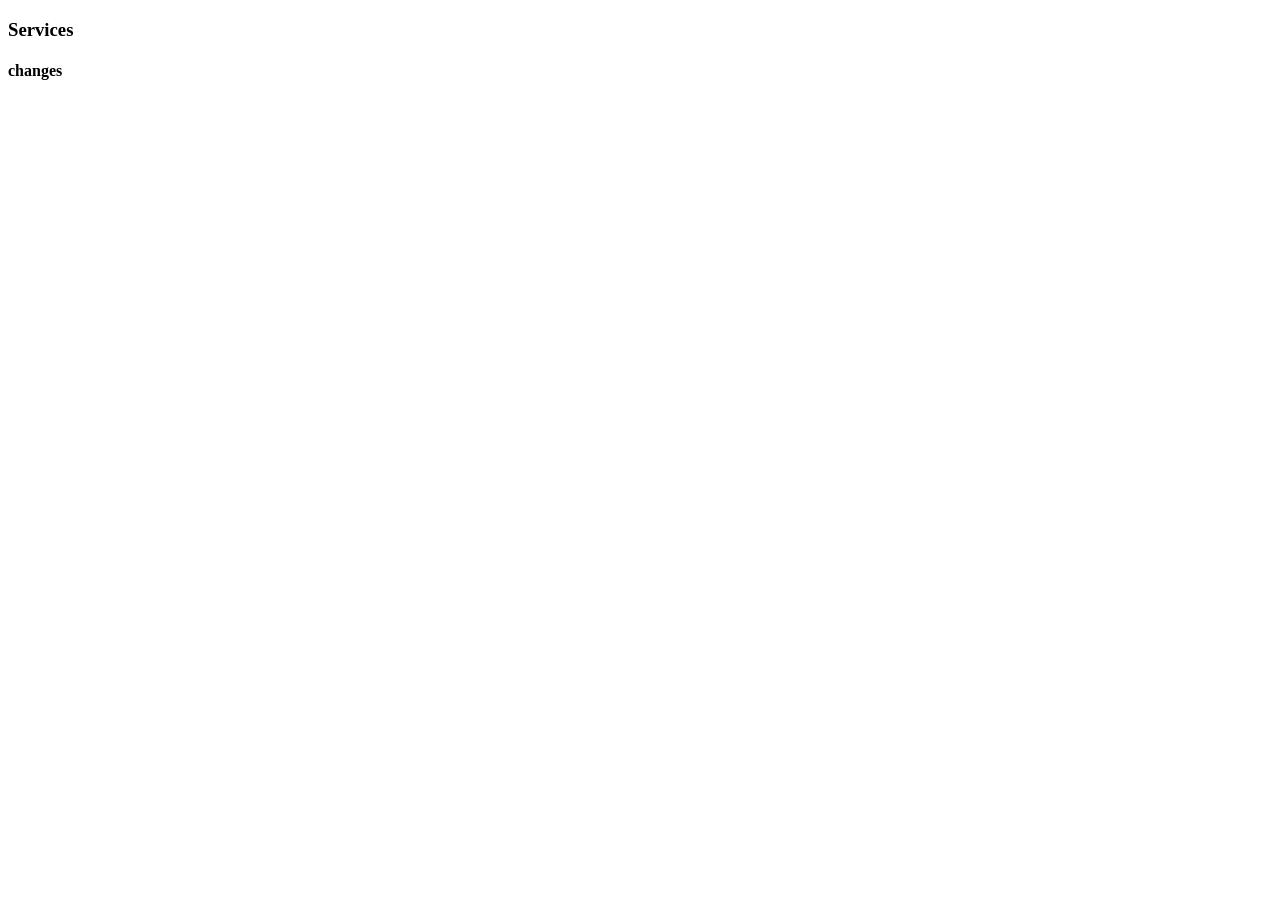
==== services.html @ 29a2b023 "version 1.0" ====
<!DOCTYPE html>
<html lang="en">
<head>
    <meta charset="UTF-8">
    <meta http-equiv="X-UA-Compatible" content="IE=edge">
    <meta name="viewport" content="width=device-width, initial-scale=1.0">
    <title>Document</title>
</head>
<body>
    <h3> Services</h3>
    <h4>changes</h4>
</body>
</html>
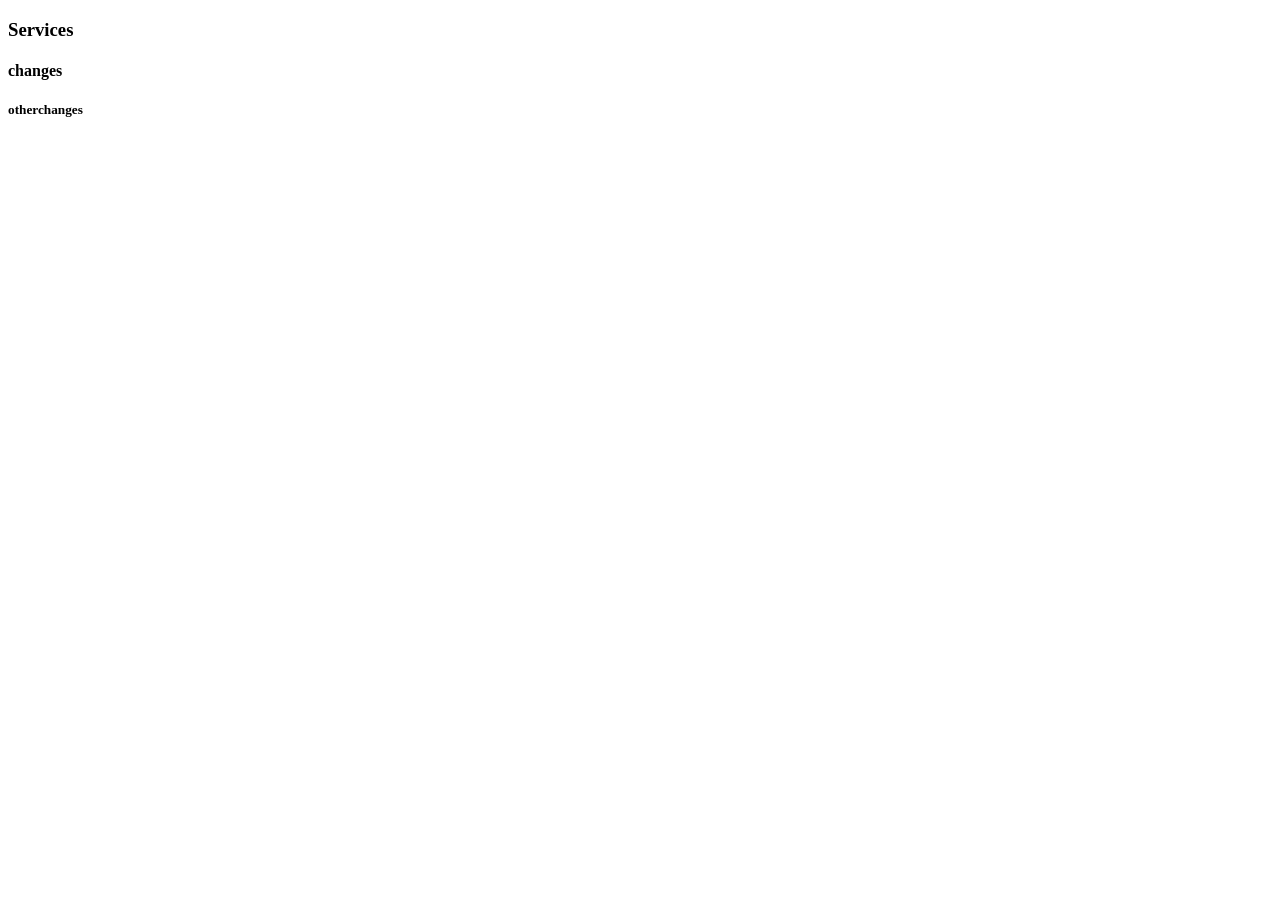
==== commit 645a1cee: "service updated" ====
--- a/services.html
+++ b/services.html
@@ -9,5 +9,6 @@
 <body>
     <h3> Services</h3>
     <h4>changes</h4>
+    <h5>otherchanges</h5>
 </body>
 </html>
